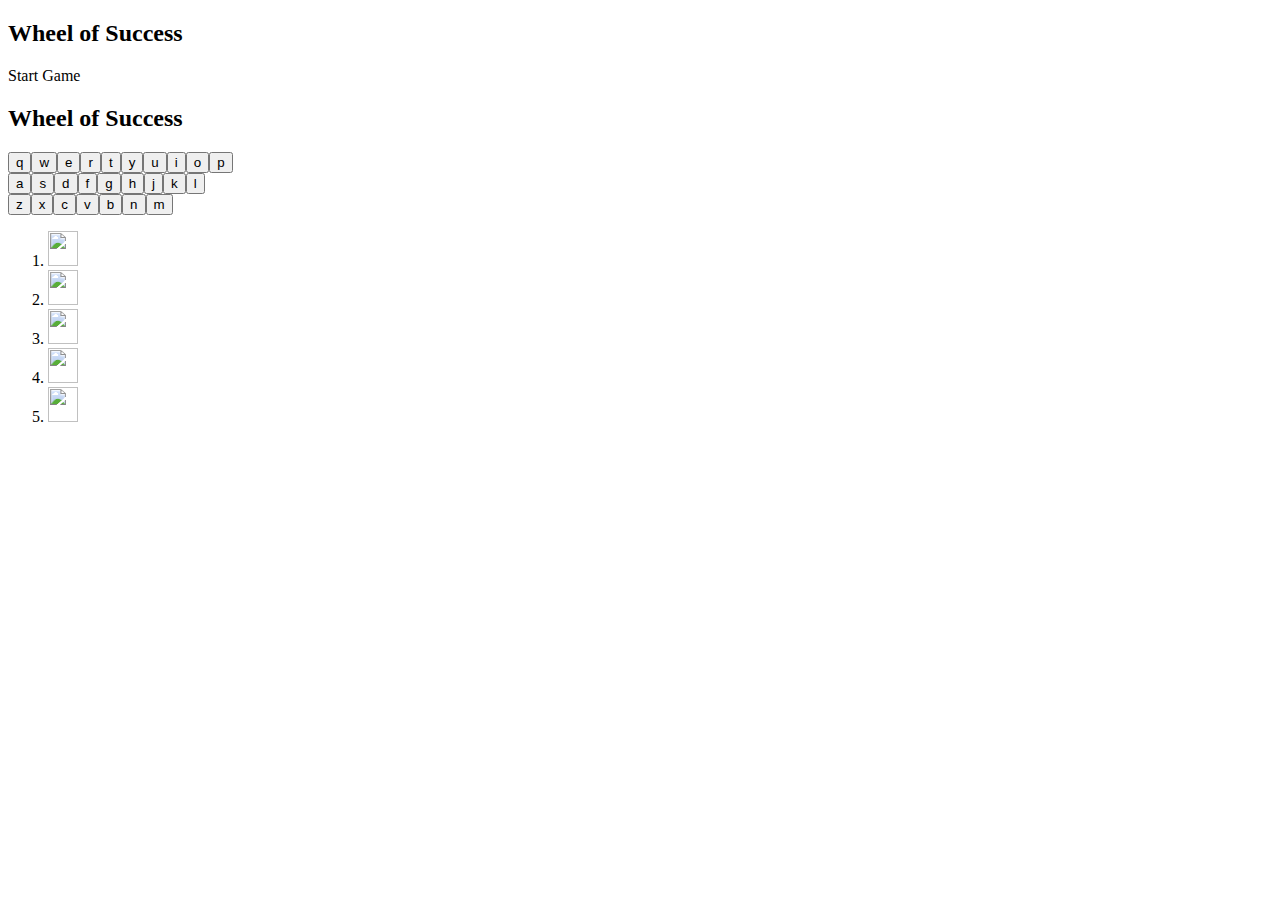
==== index.html/index.html @ 604f4102 "html,style and app files" ====
<!DOCTYPE html>
<html lang="en">
  <head>
    <meta charset="utf-8">
    <title>Wheel of Success!</title>
    <meta name="viewport" content="width=device-width, initial-scale=1.0">
    <link href="css/styles.css" rel="stylesheet">
  </head>
  <body>
    <div class="main-container">
      <div id="overlay" class="start">
        <h2 class="title">Wheel of Success</h2>
        <a class="btn__reset">Start Game</a>
      </div>

      <div id="banner" class="section">
        <h2 class="header">Wheel of Success</h2>
      </div>

      <div id="phrase" class="section">
        <ul></ul>
      </div>
      <div id="qwerty" class="section">
        <div class="keyrow">
          <button>q</button><button>w</button><button>e</button><button>r</button><button>t</button><button>y</button><button>u</button><button>i</button><button>o</button><button>p</button>
        </div>
        <div class="keyrow">
          <button>a</button><button>s</button><button>d</button><button>f</button><button>g</button><button>h</button><button>j</button><button>k</button><button>l</button>
        </div>
        <div class="keyrow">
          <button>z</button><button>x</button><button>c</button><button>v</button><button>b</button><button>n</button><button>m</button>
        </div>
      </div>

      <div id="scoreboard" class="section">
        <ol>
          <li class="tries"><img src="images/liveHeart.png" height="35px" width="30px"></li>
          <li class="tries"><img src="images/liveHeart.png" height="35px" width="30px"></li>
          <li class="tries"><img src="images/liveHeart.png" height="35px" width="30px"></li>
          <li class="tries"><img src="images/liveHeart.png" height="35px" width="30px"></li>
          <li class="tries"><img src="images/liveHeart.png" height="35px" width="30px"></li>
        </ol>
      </div>
    </div>
    <script type="text/javascript" src="app.js"></script>
  </body>
</html>
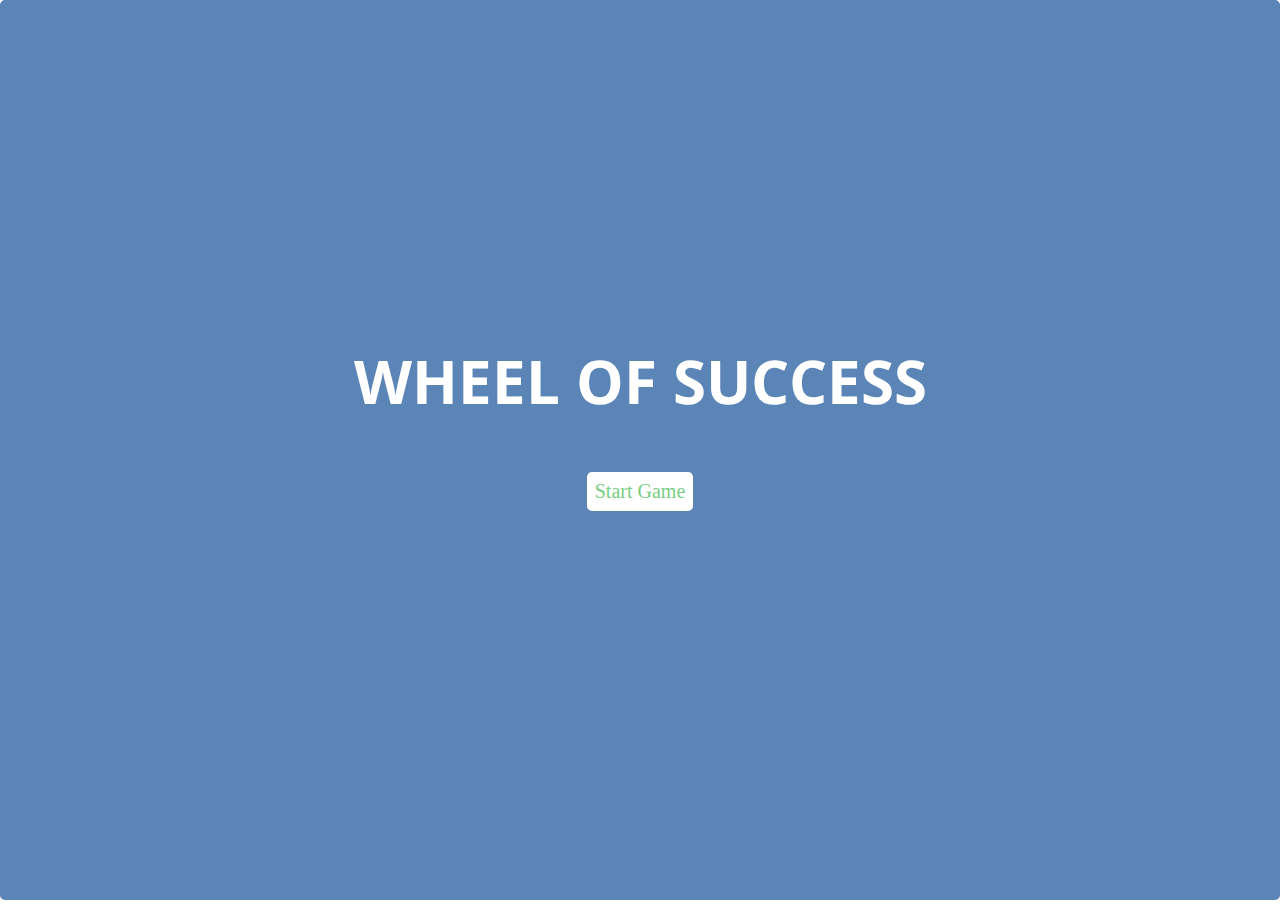
==== commit f915e5df: "linking element" ====
--- a/index.html/index.html
+++ b/index.html/index.html
@@ -4,7 +4,7 @@
     <meta charset="utf-8">
     <title>Wheel of Success!</title>
     <meta name="viewport" content="width=device-width, initial-scale=1.0">
-    <link href="css/styles.css" rel="stylesheet">
+    <link href="../css/styles.css" rel="stylesheet">
   </head>
   <body>
     <div class="main-container">
@@ -34,14 +34,14 @@
 
       <div id="scoreboard" class="section">
         <ol>
-          <li class="tries"><img src="images/liveHeart.png" height="35px" width="30px"></li>
-          <li class="tries"><img src="images/liveHeart.png" height="35px" width="30px"></li>
-          <li class="tries"><img src="images/liveHeart.png" height="35px" width="30px"></li>
-          <li class="tries"><img src="images/liveHeart.png" height="35px" width="30px"></li>
-          <li class="tries"><img src="images/liveHeart.png" height="35px" width="30px"></li>
+          <li class="tries"><img src="../images/liveHeart.png" height="35px" width="30px"></li>
+          <li class="tries"><img src="../images/liveHeart.png" height="35px" width="30px"></li>
+          <li class="tries"><img src="../images/liveHeart.png" height="35px" width="30px"></li>
+          <li class="tries"><img src="../images/liveHeart.png" height="35px" width="30px"></li>
+          <li class="tries"><img src="../images/liveHeart.png" height="35px" width="30px"></li>
         </ol>
       </div>
     </div>
-    <script type="text/javascript" src="app.js"></script>
+    <script type="../text/javascript" src="app.js"></script>
   </body>
 </html>
--- a/css/styles.css
+++ b/css/styles.css
@@ -0,0 +1,163 @@
+/* Main styles */
+@import url('https://fonts.googleapis.com/css?family=Open+Sans:400,700&Roboto:300');
+
+/* Variables */
+
+:root {
+  --color-win: #78CF82;
+  --color-lose: #D94545;
+  --color-start: #5b85b7;
+  --color-neutral: #445069;
+  --color-neutral-light: #D2D2D2;
+  --color-keys: #37474F;
+  --color-keys-light: #E5E5E5;
+  --font-size-large: 60px;
+  --font-size-medium: 20px;
+  --transition: all .2s ease-in-out;
+}
+
+/* main */
+
+* {
+  box-sizing: border-box;
+}
+
+body {
+  justify-content: space-evenly;
+  flex-direction: column;
+  display: flex;
+  height: 100vh;
+}
+
+li, ol, ul {
+  padding: 0;
+  display: inline-block;
+}
+
+h2 {
+  margin: 0;
+  text-transform: uppercase;
+  font-family: 'Open Sans', sans-serif;
+  font-size: var(--font-size-large);
+  margin: 0;
+}
+
+button {
+  margin: 6px;
+  border: 1px solid transparent;
+  padding: .5rem 1rem;
+  color: var(--color-keys);
+  font-size: var(--font-size-medium);
+  background-color: var(--color-keys-light);
+  border-radius: 5px;
+  -webkit-transition: var(--transition);
+  -o-transition: var(--transition);
+  transition: var(--transition);
+}
+
+.main-container {
+  display: flex;
+  flex-direction: column;
+  justify-content: space-around;
+  height: 100%;
+  max-height: 900px;
+  text-align: center;
+}
+
+.section {
+  width: 100%;
+  padding: 10px;
+}
+
+/* Title */
+
+.header {
+  color: var(--color-start);
+}
+
+/* Phrase */
+
+.letter {
+  font-size: var(--font-size-medium);
+  height: 65px;
+  width: 65px;
+  padding: 20px 1px 0 1px;
+  margin-right: 2px;
+  color: transparent;
+  background: var(--color-neutral-light);
+  border-radius: 5px;
+}
+
+.space {
+  width: 15px;
+}
+
+.show {
+  color: #000;
+  background-color: #76CE82;
+}
+
+/* Keyboard */
+
+.keyrow {
+  display: flex;
+  justify-content: center;
+}
+
+.chosen {
+  background: var(--color-neutral);
+  border-radius: 5px;
+  font-size: var(--font-size-medium);
+  color: #FFFFFF;
+}
+
+.btn__reset {
+  padding: 8px;
+  margin: 50px auto;
+  background: #FFFFFF;
+  border-radius: 5px;
+  font-size: var(--font-size-medium);
+}
+
+/* Overlay */
+
+#overlay {
+  display: flex;
+  flex-direction: column;
+  position: fixed;
+  color: #FFFFFF;
+  justify-content: center;
+  top: 0;
+  bottom: 0;
+  left: 0;
+  right: 0;
+  border-radius: 5px;
+}
+
+.title {
+  color: #FFF;
+}
+
+.start {
+  background-color: var(--color-start);
+}
+
+.start a {
+  color: var(--color-win);
+}
+
+.win {
+  background-color: var(--color-win);
+}
+
+.win a {
+  color: var(--color-win);
+}
+
+.lose {
+  background-color: var(--color-lose);
+}
+
+.lose a {
+  color: var(--color-lose);
+}
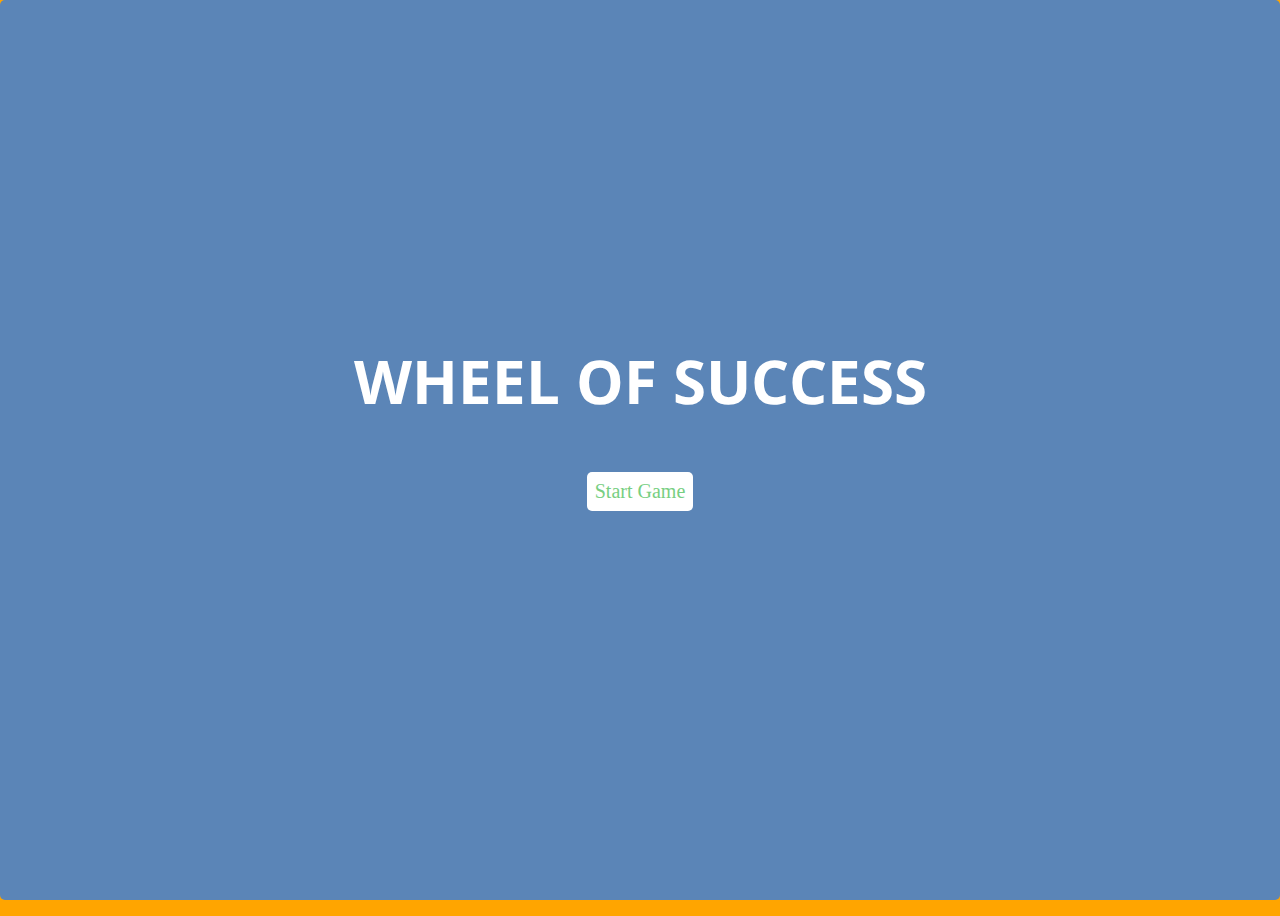
==== commit 3f9f6803: "adding hover" ====
--- a/index.html/index.html
+++ b/index.html/index.html
@@ -5,6 +5,16 @@
     <title>Wheel of Success!</title>
     <meta name="viewport" content="width=device-width, initial-scale=1.0">
     <link href="../css/styles.css" rel="stylesheet">
+    <style>
+    button{
+        cursor: pointer;
+    }
+
+    a{
+
+      cursor: pointer;
+    }
+</style>
   </head>
   <body>
     <div class="main-container">
@@ -42,6 +52,7 @@
         </ol>
       </div>
     </div>
-    <script type="../text/javascript" src="app.js"></script>
+
+    <script type="text/javascript" src="../app.js"></script>
   </body>
 </html>
--- a/css/styles.css
+++ b/css/styles.css
@@ -27,6 +27,8 @@
   flex-direction: column;
   display: flex;
   height: 100vh;
+  background-color: orange;
+
 }
 
 li, ol, ul {
@@ -117,6 +119,7 @@
   background: #FFFFFF;
   border-radius: 5px;
   font-size: var(--font-size-medium);
+  width: fit-content;
 }
 
 /* Overlay */
